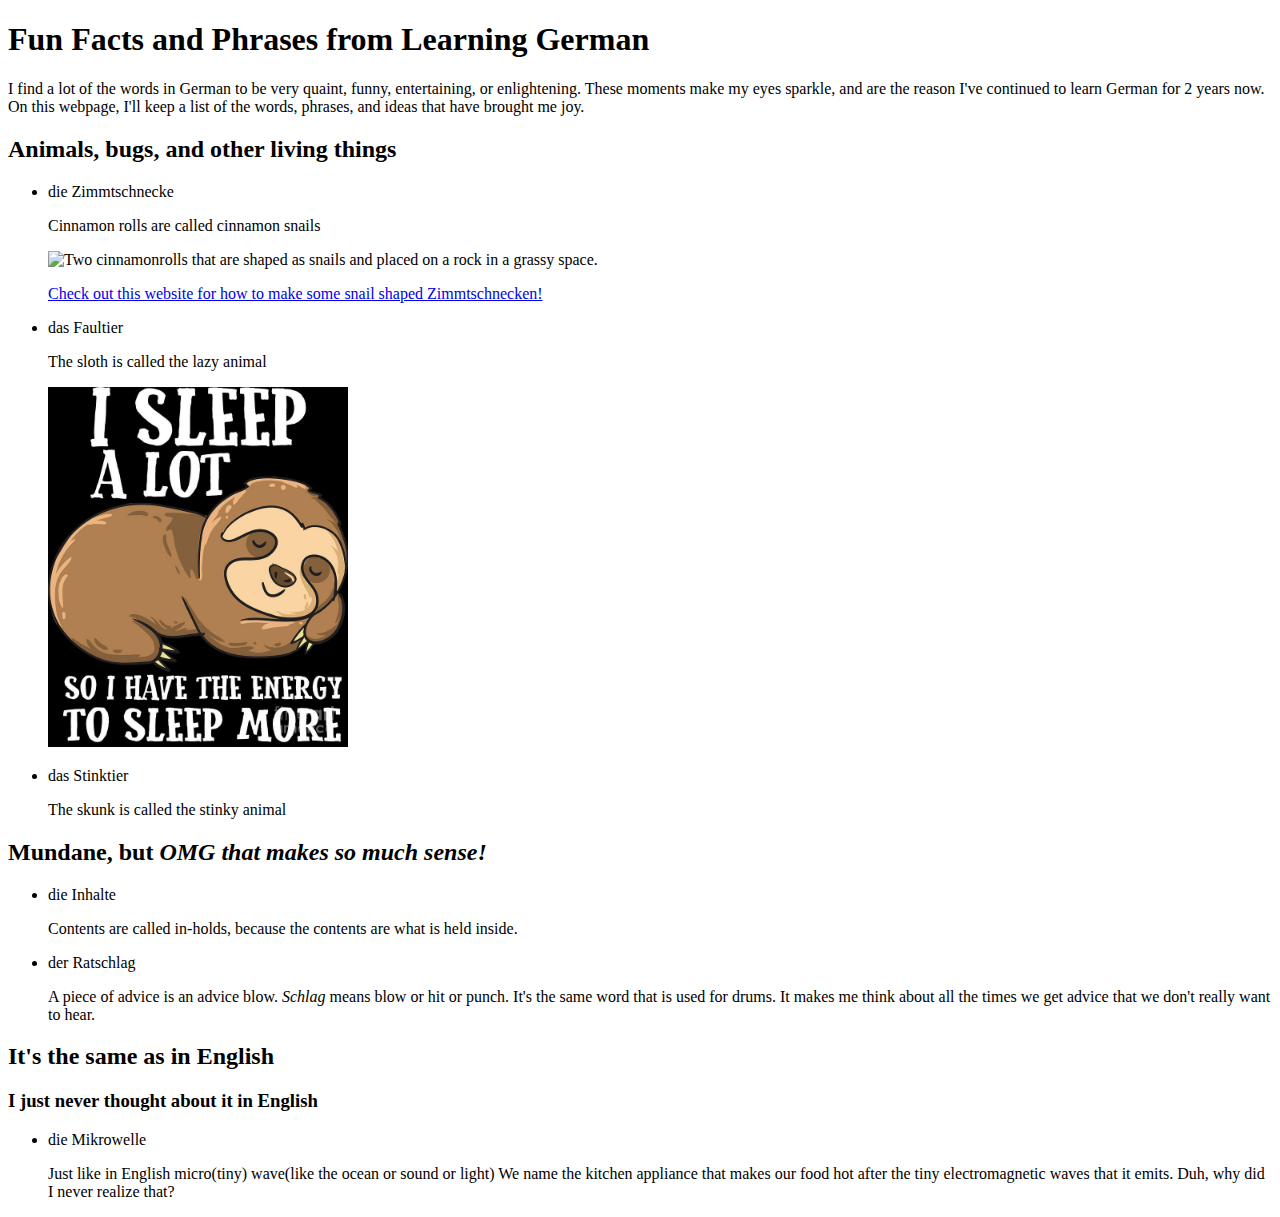
==== pages/defunfacts.html @ aee27d31 "Added sloth photo for Faultier" ====
<!DOCTYPE html>
<html lang="en">
    <head>
        <meta charset="UTF-8">
        <meta http-equiv="X-UA-Compatible" content="IE=edge">
        <meta name="viewport" content="width=device-width, initial-scale=1.0">
        <title>German Language Fun Facts</title>
    </head>
    <body>
        <main>
            <h1>Fun Facts and Phrases from Learning German</h1>
            <p>I find a lot of the words in German to be very quaint, funny, entertaining, or enlightening. These moments make my eyes sparkle, and are the reason I've continued to learn German for 2 years now. On this webpage, I'll keep a list of the words, phrases, and ideas that have brought me joy. </p>
            <h2>Animals, bugs, and other living things</h2>
            <ul> 
                <li lang="de">die Zimmtschnecke</li>
                <p>Cinnamon rolls are called cinnamon snails</p>
                <img 
                    src=https://i0.wp.com/rangerrick.org/wp-content/uploads/2020/10/Snail-Snacks-1156x650-1.jpg?w=1156&ssl=1 
                    alt="Two cinnamonrolls that are shaped as snails and placed on a rock in a grassy space."
                    width="300"
                    height="auto">
                <p><a href="https://rangerrick.org/crafts_activities/cinnamon-snail-snacks/">Check out this website for how to make some snail shaped Zimmtschnecken!</a></p>
                <li lang="de">das Faultier</li>
                <p>The sloth is called the lazy animal</p>
                <img
                    src="../images/isleepalotsloth.jpg"
                    alt="Sleeping sloth with caption of I sleep a lot so I have the energy to sleep more"
                    width="300">
                <p></p>
                <li lang="de">das Stinktier</li>
                <p>The skunk is called the stinky animal</p>
                <!-- Insert image: skunk with clothes pin on his nose -->
            </ul>
            <h2>Mundane, but <em>OMG that makes so much sense!</em></h2>
            <ul> 
                <li lang="de">die Inhalte</li>
                    <p>Contents are called in-holds, because the contents are what is held inside.</p></li>
                <li lang="de">der Ratschlag</li>
                    <p>A piece of advice is an advice blow. <em lang="de">Schlag</em> means blow or hit or punch. It's the same word that is used for drums. It makes me think about all the times we get advice that we don't really want to hear.</p>
            </ul>
            <h2>It's the same as in English</h2>
            <h3>I just never thought about it in English</h3>
            <ul>
                <li lang="de">die Mikrowelle</li>
                <p>Just like in English micro(tiny) wave(like the ocean or sound or light) We name the kitchen appliance that makes our food hot after the tiny electromagnetic waves that it emits. Duh, why did I never realize that?</p>
            </ul>
        </main>
    </body>
</html>
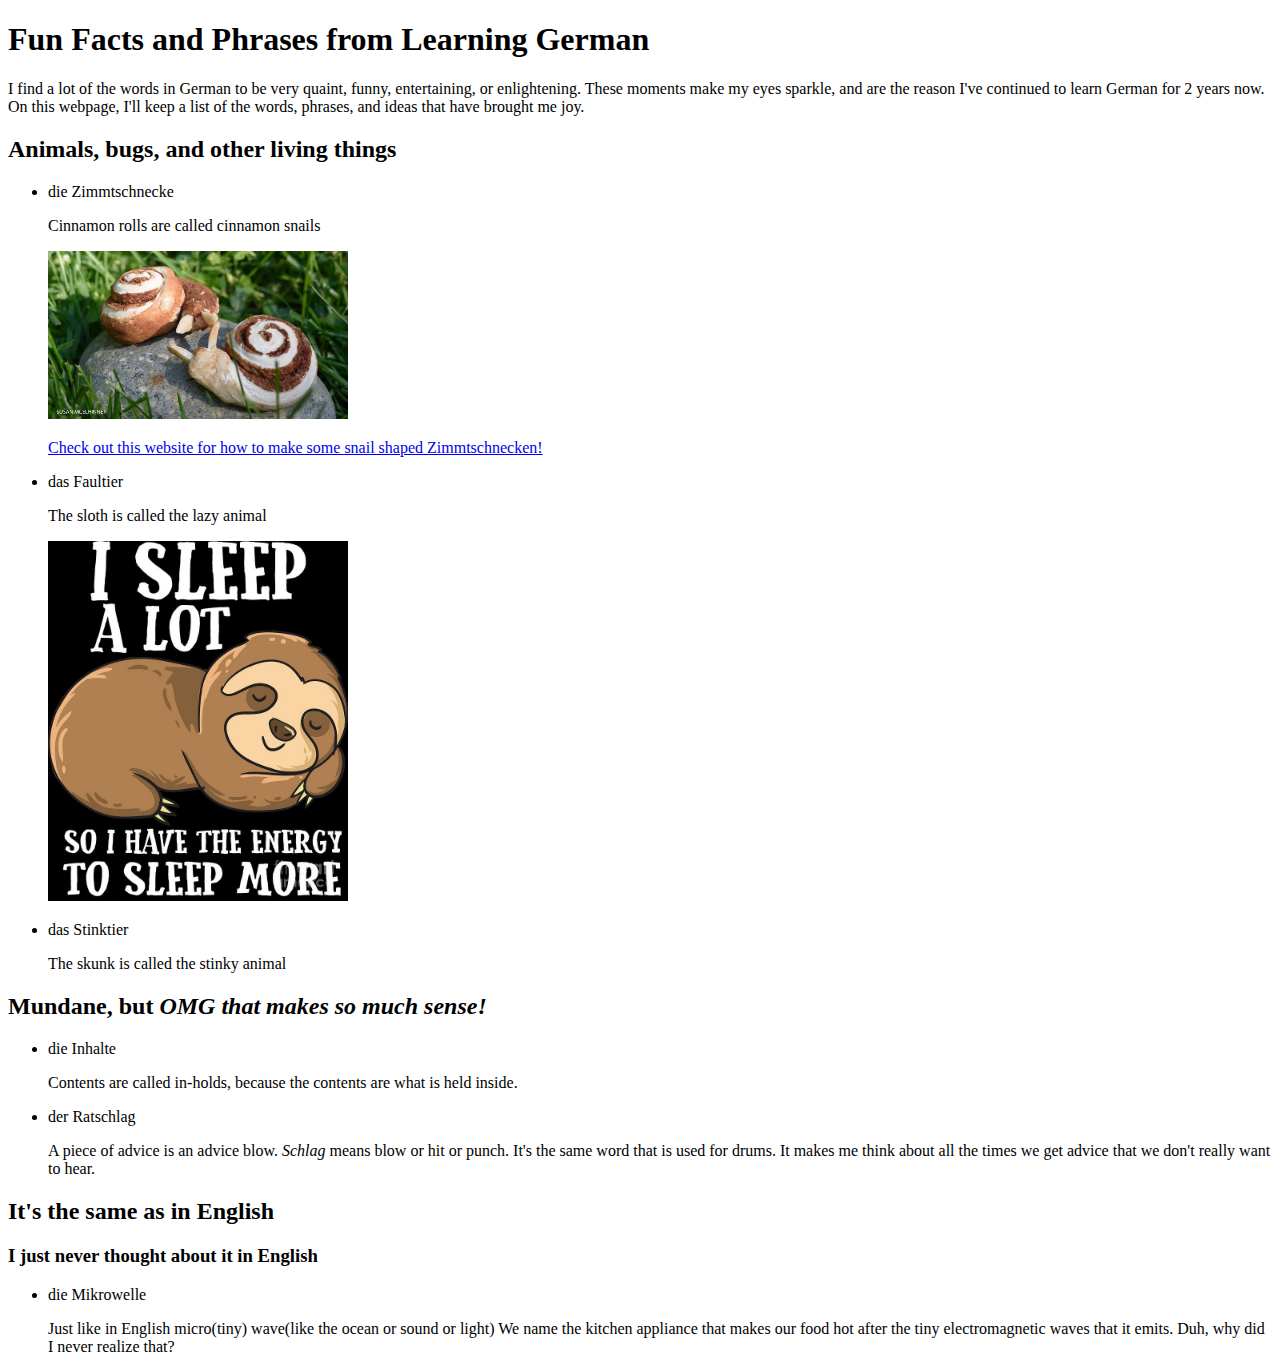
==== commit c7d5fc94: "changed photo link from absolute to relative" ====
--- a/pages/defunfacts.html
+++ b/pages/defunfacts.html
@@ -15,7 +15,7 @@
                 <li lang="de">die Zimmtschnecke</li>
                 <p>Cinnamon rolls are called cinnamon snails</p>
                 <img 
-                    src=https://i0.wp.com/rangerrick.org/wp-content/uploads/2020/10/Snail-Snacks-1156x650-1.jpg?w=1156&ssl=1 
+                    src="../images/snailcinnamonrolls.jpg.webp"
                     alt="Two cinnamonrolls that are shaped as snails and placed on a rock in a grassy space."
                     width="300"
                     height="auto">
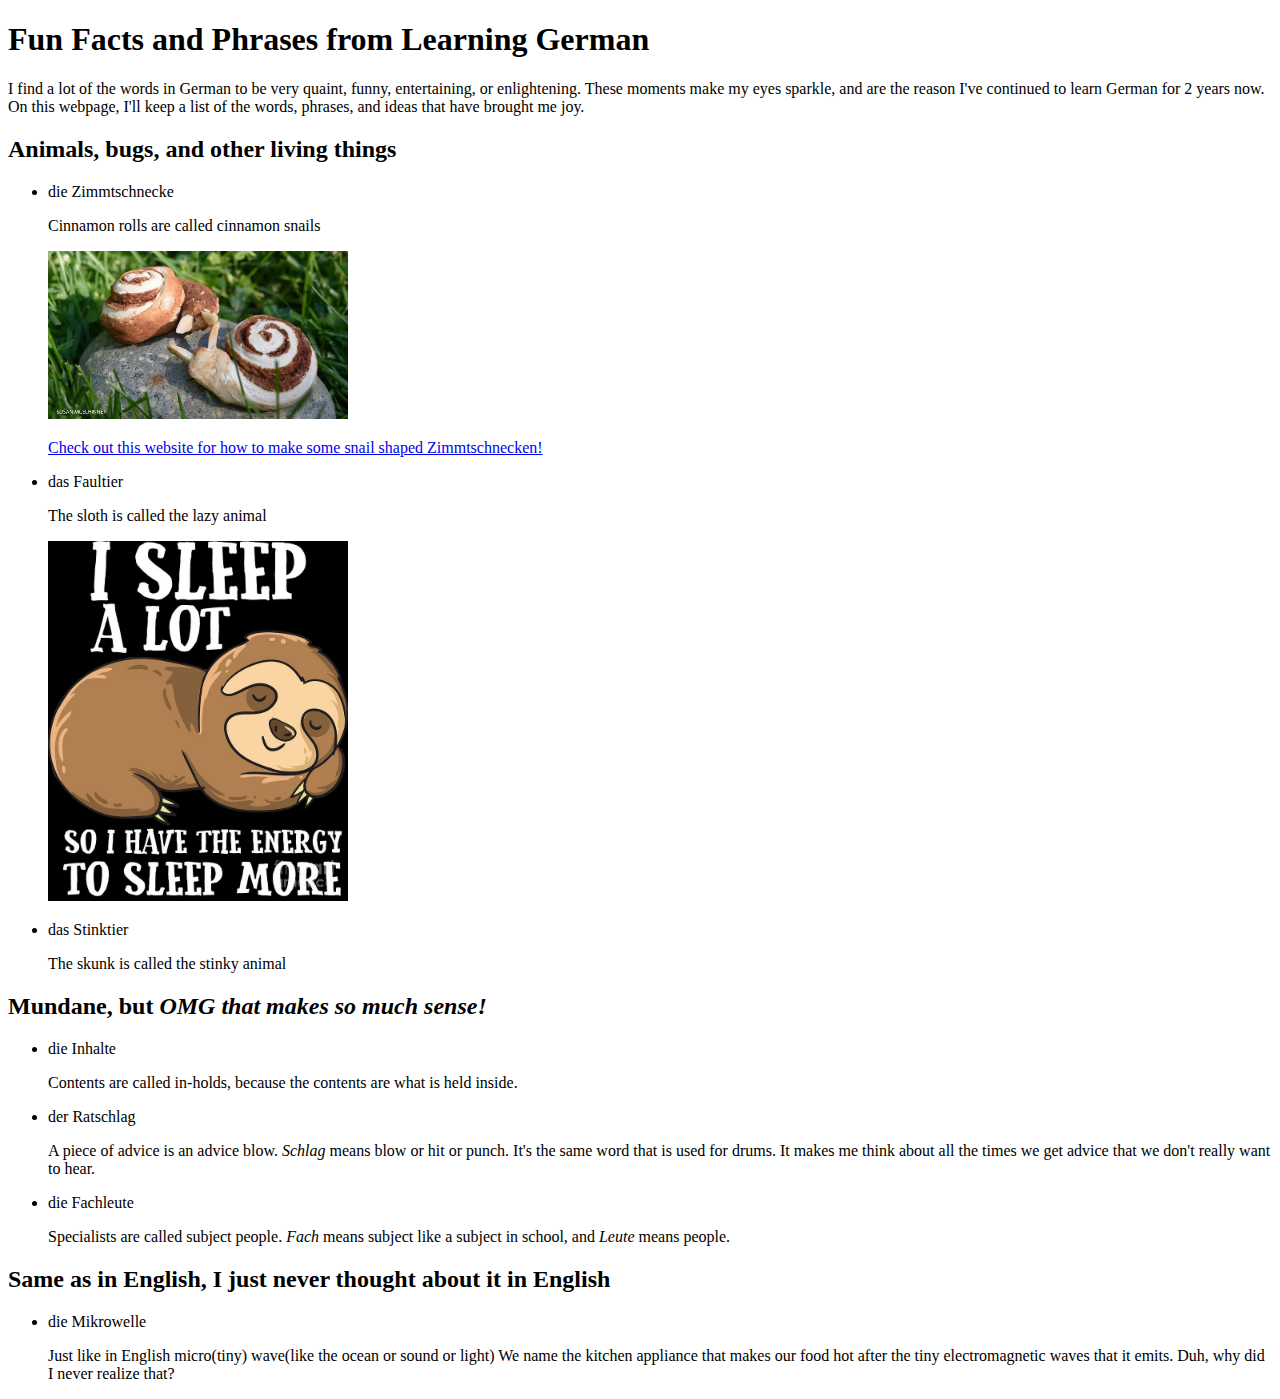
==== commit 1795ee12: "Added Fachleute to mundane list" ====
--- a/pages/defunfacts.html
+++ b/pages/defunfacts.html
@@ -37,9 +37,10 @@
                     <p>Contents are called in-holds, because the contents are what is held inside.</p></li>
                 <li lang="de">der Ratschlag</li>
                     <p>A piece of advice is an advice blow. <em lang="de">Schlag</em> means blow or hit or punch. It's the same word that is used for drums. It makes me think about all the times we get advice that we don't really want to hear.</p>
+                <li lang="de">die Fachleute</li>
+                    <p>Specialists are called subject people. <em lang="de">Fach</em> means subject like a subject in school, and <em lang="de">Leute</em> means people.</p>
             </ul>
-            <h2>It's the same as in English</h2>
-            <h3>I just never thought about it in English</h3>
+            <h2>Same as in English, I just never thought about it in English</h2>
             <ul>
                 <li lang="de">die Mikrowelle</li>
                 <p>Just like in English micro(tiny) wave(like the ocean or sound or light) We name the kitchen appliance that makes our food hot after the tiny electromagnetic waves that it emits. Duh, why did I never realize that?</p>
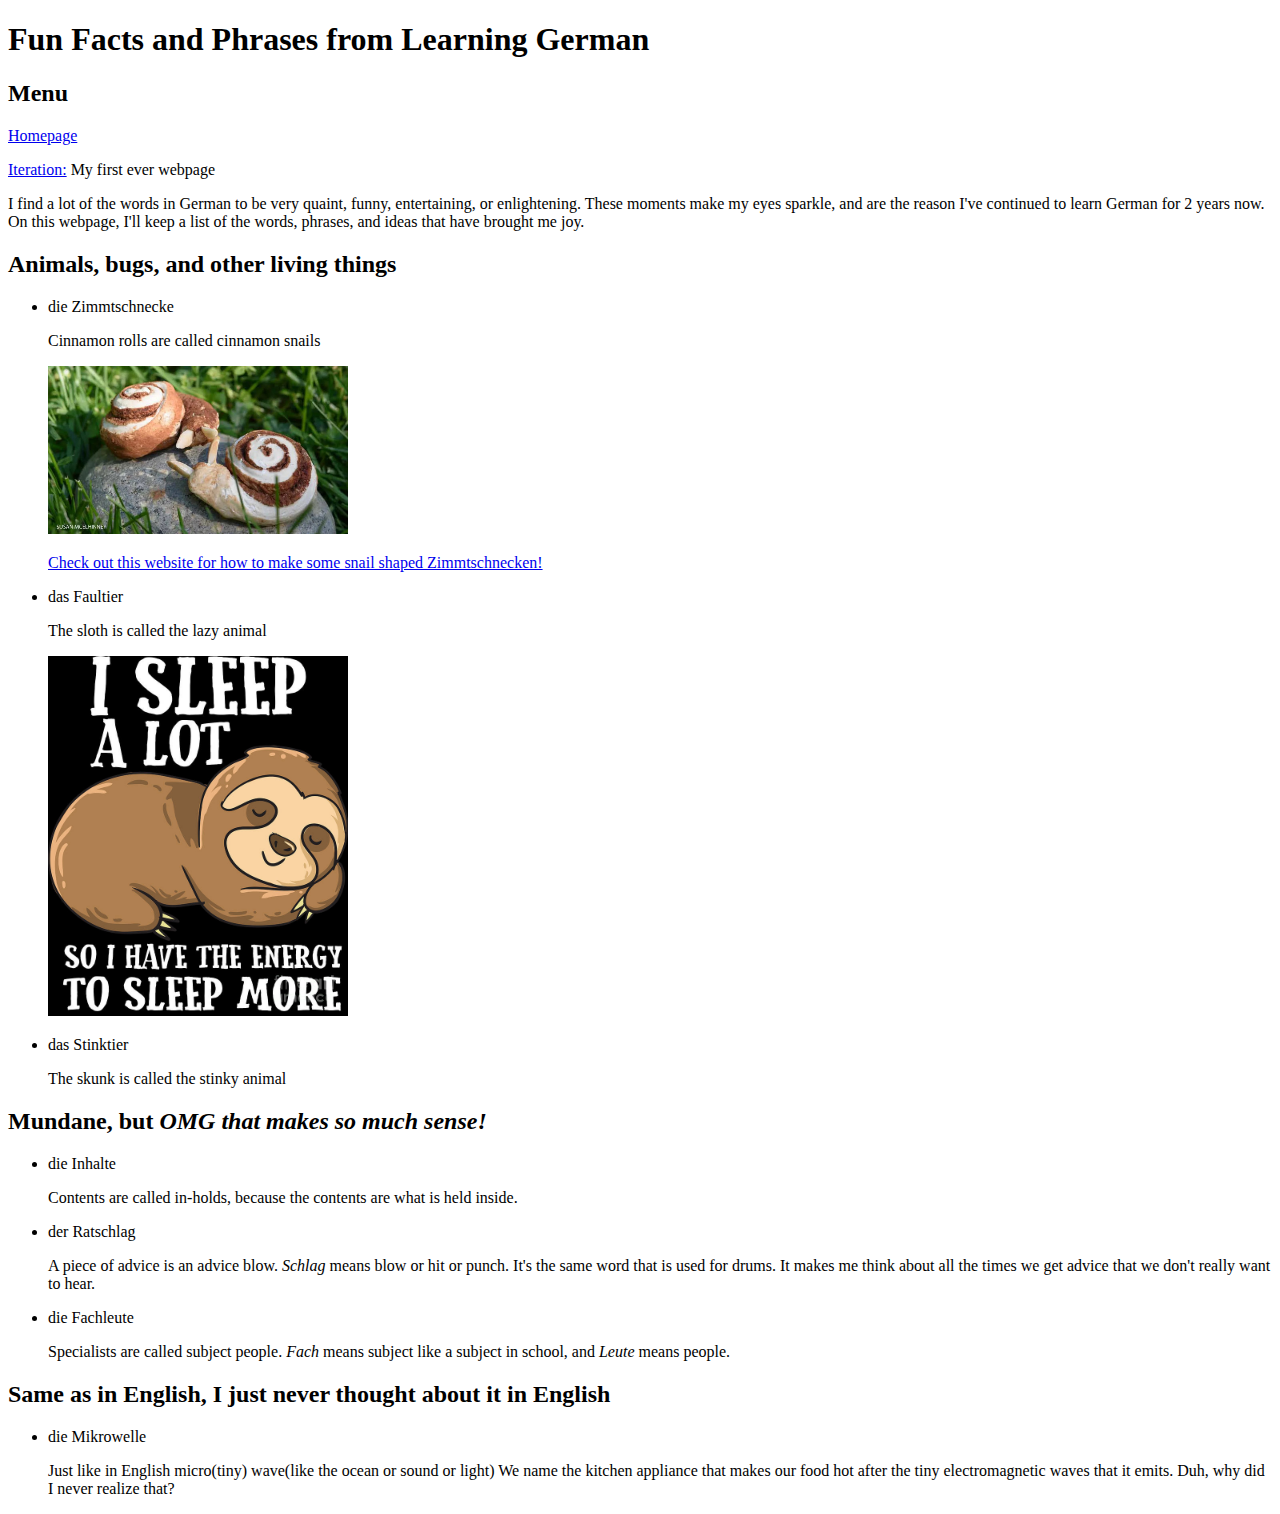
==== commit fd3a32d7: "Added menu to the top of defunfacts.html and iteration.html to link to each other and to the homepag" ====
--- a/pages/defunfacts.html
+++ b/pages/defunfacts.html
@@ -9,6 +9,9 @@
     <body>
         <main>
             <h1>Fun Facts and Phrases from Learning German</h1>
+            <h2>Menu</h2>
+            <p><a href="../index.html">Homepage</a></p>
+            <p><a href="iteration.html">Iteration:</a> My first ever webpage</p>
             <p>I find a lot of the words in German to be very quaint, funny, entertaining, or enlightening. These moments make my eyes sparkle, and are the reason I've continued to learn German for 2 years now. On this webpage, I'll keep a list of the words, phrases, and ideas that have brought me joy. </p>
             <h2>Animals, bugs, and other living things</h2>
             <ul> 
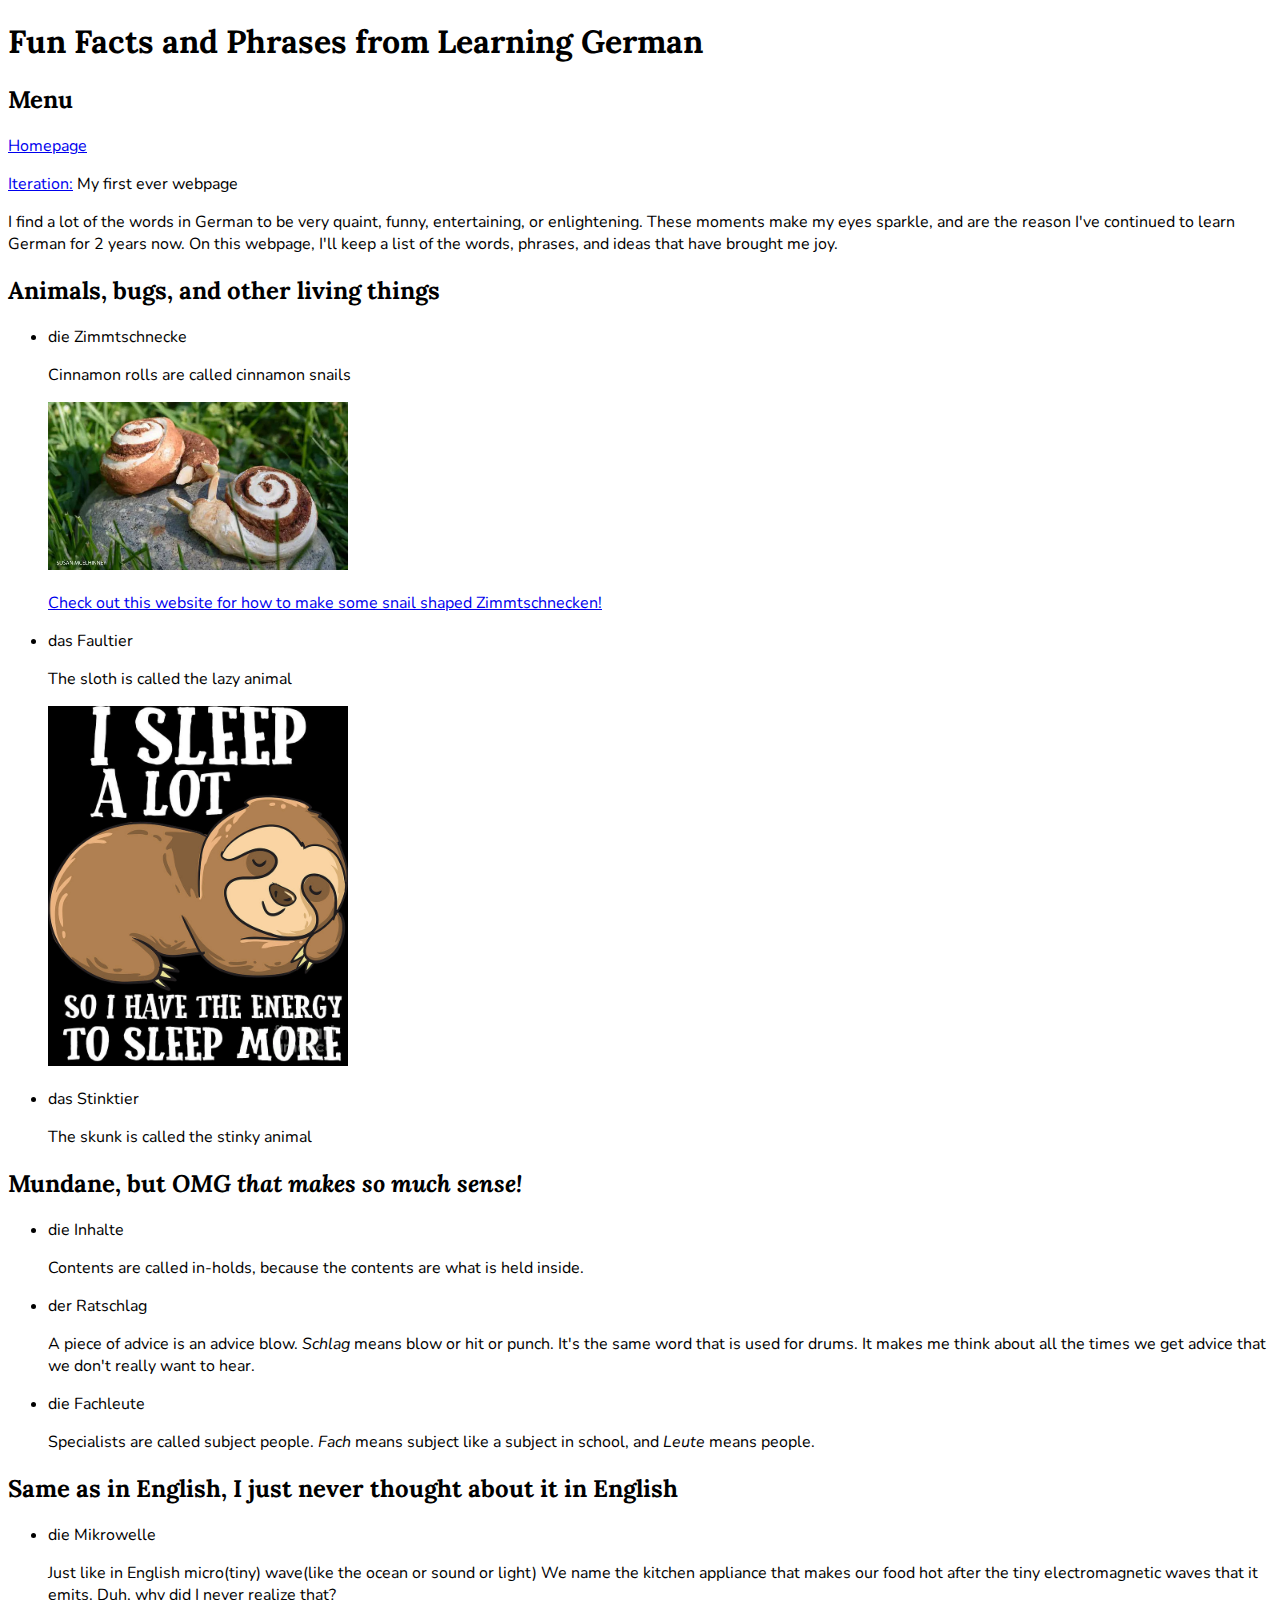
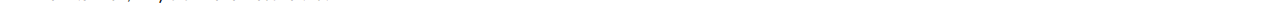
==== commit 03810f34: "Change font to Lora and Nunito" ====
--- a/pages/defunfacts.html
+++ b/pages/defunfacts.html
@@ -5,6 +5,11 @@
         <meta http-equiv="X-UA-Compatible" content="IE=edge">
         <meta name="viewport" content="width=device-width, initial-scale=1.0">
         <title>German Language Fun Facts</title>
+        <link rel="stylesheet" href="../style.css" />
+		<link
+			rel="stylesheet"
+			href="https://fonts.googleapis.com/css?family=Lora|Nunito"
+		/>
     </head>
     <body>
         <main>
--- a/style.css
+++ b/style.css
@@ -0,0 +1,11 @@
+body {
+	font-family: Nunito, sans-serif;
+}
+h1,
+h2,
+h3,
+h4,
+h5,
+h6 {
+	font-family: Lora, serif;
+}
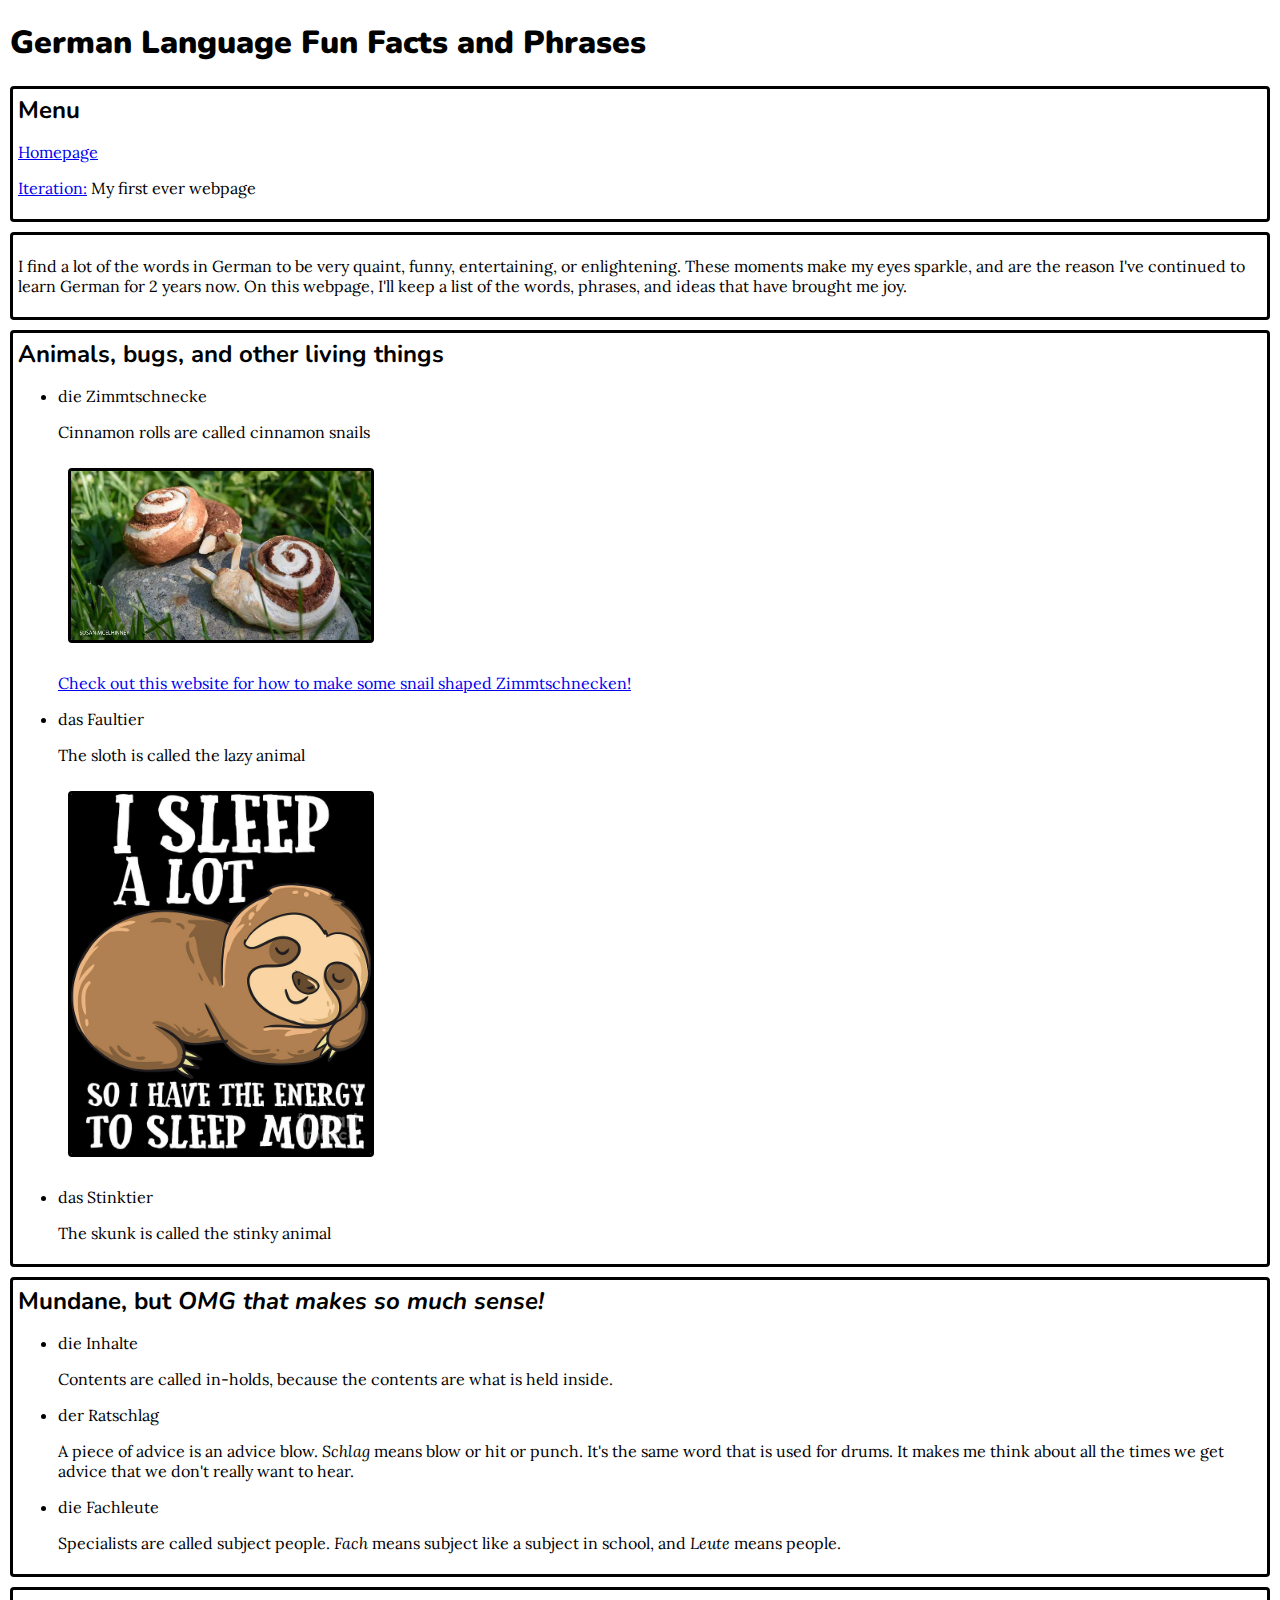
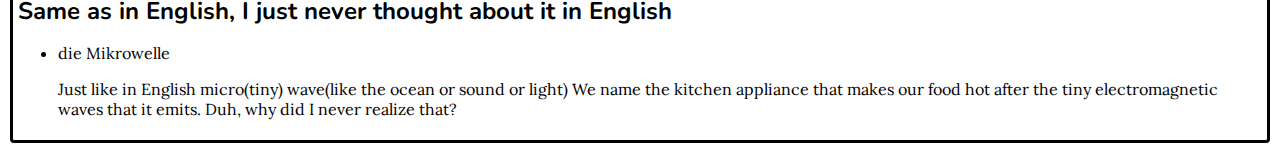
==== commit bee87aa9: "Add Ubuntu font and mess with margins and padding" ====
--- a/pages/defunfacts.html
+++ b/pages/defunfacts.html
@@ -8,16 +8,21 @@
         <link rel="stylesheet" href="../style.css" />
 		<link
 			rel="stylesheet"
-			href="https://fonts.googleapis.com/css?family=Lora|Nunito"
+			href="https://fonts.googleapis.com/css?family=Lora|Nunito|Ubuntu"
 		/>
     </head>
     <body>
         <main>
-            <h1>Fun Facts and Phrases from Learning German</h1>
+            <h1>German Language Fun Facts and Phrases</h1>
+            <div>
             <h2>Menu</h2>
             <p><a href="../index.html">Homepage</a></p>
             <p><a href="iteration.html">Iteration:</a> My first ever webpage</p>
+        </div>
+        <div>
             <p>I find a lot of the words in German to be very quaint, funny, entertaining, or enlightening. These moments make my eyes sparkle, and are the reason I've continued to learn German for 2 years now. On this webpage, I'll keep a list of the words, phrases, and ideas that have brought me joy. </p>
+        </div>
+        <div>
             <h2>Animals, bugs, and other living things</h2>
             <ul> 
                 <li lang="de">die Zimmtschnecke</li>
@@ -39,6 +44,8 @@
                 <p>The skunk is called the stinky animal</p>
                 <!-- Insert image: skunk with clothes pin on his nose -->
             </ul>
+        </div>
+        <div>            
             <h2>Mundane, but <em>OMG that makes so much sense!</em></h2>
             <ul> 
                 <li lang="de">die Inhalte</li>
@@ -48,11 +55,14 @@
                 <li lang="de">die Fachleute</li>
                     <p>Specialists are called subject people. <em lang="de">Fach</em> means subject like a subject in school, and <em lang="de">Leute</em> means people.</p>
             </ul>
+        </div>
+        <div>
             <h2>Same as in English, I just never thought about it in English</h2>
             <ul>
                 <li lang="de">die Mikrowelle</li>
                 <p>Just like in English micro(tiny) wave(like the ocean or sound or light) We name the kitchen appliance that makes our food hot after the tiny electromagnetic waves that it emits. Duh, why did I never realize that?</p>
             </ul>
+        </div>
         </main>
     </body>
 </html>--- a/style.css
+++ b/style.css
@@ -1,11 +1,39 @@
 body {
-	font-family: Nunito, sans-serif;
+	font-family: Lora, Copperplate, "Courier New", Courier, monospace;
+	margin: 0px;
+	padding: 0px;
 }
-h1,
+
 h2,
 h3,
 h4,
 h5,
 h6 {
-	font-family: Lora, serif;
+	font-family: Nunito, Verdana, Geneva, Tahoma, sans-serif;
+	margin: 0px;
+	padding: 0px;
 }
+h1 {
+	font-family: Nunito, Verdana, Geneva, Tahoma, sans-serif;
+	font-weight: 900;
+	margin-left: 10px;
+}
+
+div {
+	border: solid 3px;
+	border-radius: 4px;
+	padding: 5px;
+	margin: 10px;
+}
+img {
+	border: solid 3px;
+	border-radius: 4px;
+	margin: 10px;
+}
+.caption {
+	margin-top: 10px;
+	margin-bottom: 0px;
+	margin-left: 10px;
+	margin-right: 10px;
+	font-style: italic;
+}
